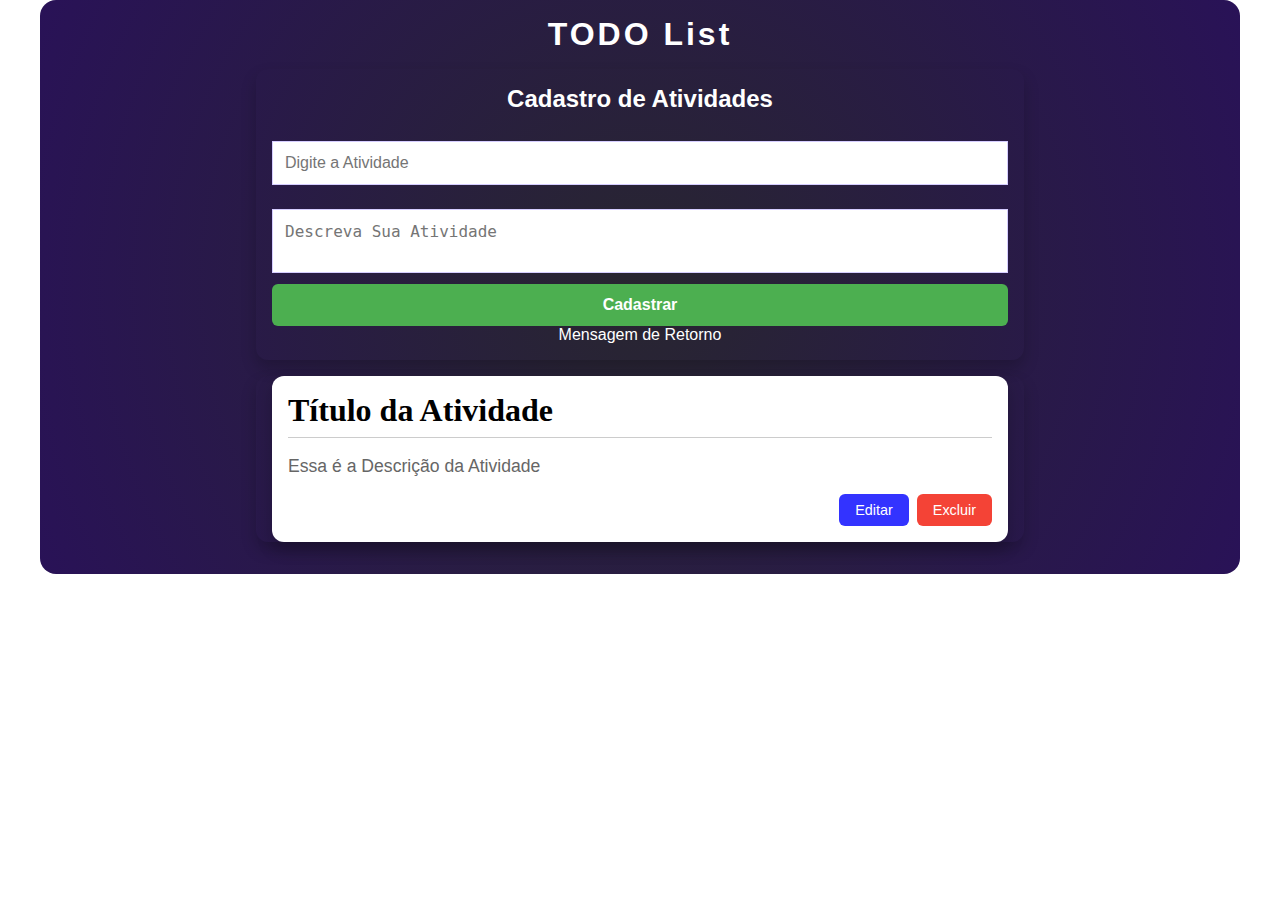
==== frontend/index.html @ 3afcfeef "..." ====
<!DOCTYPE html>
<html lang="pt-br">
<head>
    <meta charset="UTF-8">
    <meta name="viewport" content="width=device-width, initial-scale=1.0">
    <title>AVALIAÇÃO - API</title>
    <link rel="stylesheet" href="./css/style.css">
</head>
<body>

    <div class="container">
        <header class="header">
                <h1 class="header__title"> TODO List </h1>
                <section id="form-container" class="form-container">
                    <h2 class="form-container__title">Cadastro de Atividades</h2>
                        <form id="item-form" action="#"  method="post"> 
                            <input 
                            type="text" 
                            name="titulo" 
                            id="titulo" 
                            class="item-form__input"
                            placeholder="Digite a Atividade"
                            />
                            <textarea id="descricao" class="item-form__textarea" placeholder="Descreva Sua Atividade"></textarea>
                            <button type="submit" class="item-form__button"> Cadastrar </button>
                        </form>
                        <div id="message" class="message"> Mensagem de Retorno </div>
                </section>
        </header>

        <main class="main">
            <section id="item-list" class="item-list"> 
                <article class="item-card"> 

                    <header class="item-card__header"> 
                        <h1 class="item-card__title"> Título da Atividade </h1>
                    </header>

                    <section class="item-card__body"> 
                        <p class="item-card__description">
                            Essa é a Descrição da Atividade 
                        </p>
                    </section>

                    <footer class="item-card__footer"> 
                        <button class="item-card__button item-card__button--edit"> 
                            Editar 
                        </button>

                        <button class="item-card__button item-card__button--delete"> 
                            Excluir 
                        </button>
                    </footer> 

                </article>
            </section>
        </main>
    </div>

    <script src="/frontend/js/app.js"> </script>
    
</body>
</html>
---- frontend/css/style.css ----
*{
    margin: 0;
    padding: 0;
    box-sizing: border-box;
  }
  
  :root{
    --purple-700: #282630;
    --purple-500: #291257;
    --red-400: #e53935;
    --red-300: #f44336;
    --blue-400:#1a1aff;
    --blue-300: #3333ff;
    --gray-200: #d5cdff;
  
    --black: #000;
    --white: #FFF;
  
    --lg-screen: 1200px;
    --md-screen: 768px;
    --sm-screen: 576px;
  }
  
  body{
    font-family: "Poppins", sans-serif;
  
  }
  
  .container{
    background: radial-gradient(circle, var(--purple-700), var(--purple-500));
    border-radius: 1rem;
    max-width: var(--lg-screen);
    min-width: var(--sm-screen);
    margin: 0 auto;
    height: 100%;
    padding-bottom: 1rem;
  }
  
  .header{
    padding: 1rem 2rem 0;
    text-align: center;
  
  }
  
  .header__title{
    color: var(--white);
    font-weight: 600;
    letter-spacing: 3px;
  }
  
  .form-container{
    max-width: var(--md-screen);
    margin: 1rem auto;
    padding: 1rem;
    border-radius: 12px;
    box-shadow: 0px 8px 16px rgba(0, 0, 0, 0.2);
  }
  
  .form-container__title{
    font-size: 1.5rem;
    font-weight: 700;
    margin-bottom: 1rem;
    color: var(--white);
  }
  
  #item-form{
    display: flex;
    flex-direction: column;
    gap: 0.725rem;
  }
  
  .item-form__input,
  .item-form__textarea{
    width: 100%;
    margin-top: 0.75em;
    padding: 0.75em;
    border:1px solid var(--gray-200);
    font-size: 1rem;
    color: #333;
  }
  
  .item-form__textarea{
    resize: none;
  }
  .item-form__button{
    padding: 0.75rem 1.5rem;
    background-color: #4caf50;
    color: var(--white);
    border: none;
    border-radius: 6px;
    font-size: 1rem;
    font-weight: 700;
    cursor: pointer;
    transition: background-color 0.3s ease ;
  }
  
  .main{
    margin-top: 1rem;
  }
  .item-list{
    max-width: var(--md-screen);
    margin: 0 auto;
    padding: 0 1rem;
    border-radius: 12px;
    box-shadow: 0 8px 16px rgba(0, 0, 0, 0.2);
  }
  .item-card{
    width: 100%;
    margin: 1rem auto;
    padding: 1rem;
    background-color: var(--white);
    border-radius: 12px;
    box-shadow: 0 8px 16px rgba(0, 0, 0, 0.2);
    display: flex;
    flex-direction: column;
    gap: 1rem;
  }
  .item-card__header{
    border-bottom: 1px solid #ccc;
    padding-bottom: 0.5rem;
  }
  .item-card__title{
    font-family: 'Poppins', serif;
    font-weight: 600;
  }
  .item-card__body{
    flex-grow: 1;
  }
  .item-card__description{
    font-size: 1.1rem;
    line-height: 1.5rem;
    margin: 0;
    color: #666;
  }
  .item-card__footer{
    display: flex;
    justify-content: flex-end;
    gap: 0.5rem;
  }
  .item-card__button{
    padding: .5rem 1rem;
    font-size: .9rem;
    border: none;
    border-radius: 6px;
    cursor: pointer;
    transition: all 0.2sa;
  }
  .item-card__button--edit{
    background-color: var(--blue-300);
    color: var(--white);
  }
  .item-card__button--edit:hover{
    background-color: var(--blue-400);
  }
  .item-card__button--delete{
    background-color: var(--red-300);
    color: var(--white);
  }
  .item-card__button--delete:hover{
    background-color: var(--red-400);
  }
  
  .message{
    color: var(--white);
  }
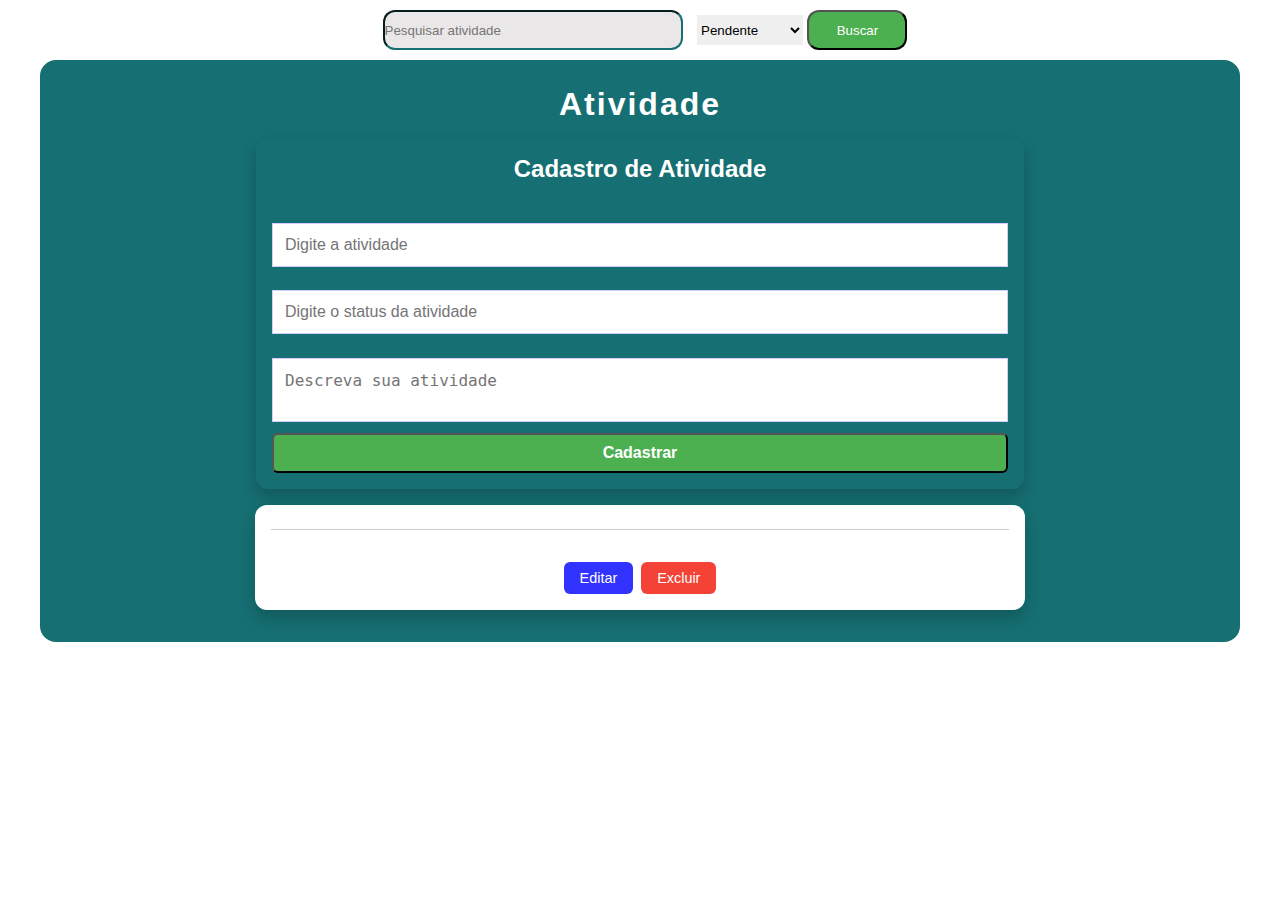
==== commit 0d1663f0: "atualizando" ====
--- a/frontend/index.html
+++ b/frontend/index.html
@@ -1,63 +1,74 @@
 <!DOCTYPE html>
-<html lang="pt-br">
-<head>
-    <meta charset="UTF-8">
-    <meta name="viewport" content="width=device-width, initial-scale=1.0">
-    <title>AVALIAÇÃO - API</title>
-    <link rel="stylesheet" href="./css/style.css">
-</head>
-<body>
-
+<html lang="en">
+  <head>
+    <meta charset="UTF-8" />
+    <meta name="viewport" content="width=device-width, initial-scale=1.0" />
+    <title>AVALIAÇÃO API</title>
+    <link rel="stylesheet" href="./css/style.css" />
+  </head>
+  <body>
+    <header class="search">
+      <nav class="barra de pesquisa">
+        <input
+          class="pesquisar"
+          placeholder="Pesquisar atividade"
+          type="search"
+        />
+        <select class="categoria">
+          <option>Pendente</option>
+          <option>Não Pendente</option>
+        </select>
+        <button class="btn">Buscar</button>
+      </nav>
+    </header>
     <div class="container">
-        <header class="header">
-                <h1 class="header__title"> TODO List </h1>
-                <section id="form-container" class="form-container">
-                    <h2 class="form-container__title">Cadastro de Atividades</h2>
-                        <form id="item-form" action="#"  method="post"> 
-                            <input 
-                            type="text" 
-                            name="titulo" 
-                            id="titulo" 
-                            class="item-form__input"
-                            placeholder="Digite a Atividade"
-                            />
-                            <textarea id="descricao" class="item-form__textarea" placeholder="Descreva Sua Atividade"></textarea>
-                            <button type="submit" class="item-form__button"> Cadastrar </button>
-                        </form>
-                        <div id="message" class="message"> Mensagem de Retorno </div>
+      <header class="header">
+        <h1 class="header__title">Atividade</h1>
+        <section id="form-container" class="form-container">
+          <form id="item-form" action="#" method="post">
+            <h2 class="form-container__title">Cadastro de Atividade</h2>
+            <input
+              type="text"
+              name="titulo"
+              id="titulo"
+              class="item-form__input"
+              placeholder="Digite a atividade"
+            />
+            <input
+              type="text"
+              name="status"
+              id="status"
+              class="item-form__input"
+              placeholder="Digite o status da atividade"
+            />
+            <textarea
+              id="descricao"
+              name="descricao"
+              class="item-form__textarea"
+              placeholder="Descreva sua atividade"
+            ></textarea>
+            <button type="submit" class="item-form__button">Cadastrar</button>
+          </form>
+          <div id="message" class="message"></div>
+        </section>
+      </header>
+      <main>
+        <section id="item-list" class="item-list">
+            <article class="item-card">
+                <header class="item-card__header">
+                  <h1 class="item-card__title"></h1>
+                </header>
+                <section class="item-card__body">
+                  <p class="item-card__description"></p>
                 </section>
-        </header>
-
-        <main class="main">
-            <section id="item-list" class="item-list"> 
-                <article class="item-card"> 
-
-                    <header class="item-card__header"> 
-                        <h1 class="item-card__title"> Título da Atividade </h1>
-                    </header>
-
-                    <section class="item-card__body"> 
-                        <p class="item-card__description">
-                            Essa é a Descrição da Atividade 
-                        </p>
-                    </section>
-
-                    <footer class="item-card__footer"> 
-                        <button class="item-card__button item-card__button--edit"> 
-                            Editar 
-                        </button>
-
-                        <button class="item-card__button item-card__button--delete"> 
-                            Excluir 
-                        </button>
-                    </footer> 
-
-                </article>
-            </section>
-        </main>
+                <footer class="item-card__footer">
+                  <button onclick="editItem()" class="item-card__button item-card__button--edit">Editar</button>
+                  <button onclick="deleteItem()" class="item-card__button item-card__button--delete">Excluir</button>
+                </footer>
+              </article>
+        </section>
+      </main>
     </div>
-
-    <script src="/frontend/js/app.js"> </script>
-    
-</body>
-</html>
+    <script src="./js/app.js"></script>
+  </body>
+</html>--- a/frontend/css/style.css
+++ b/frontend/css/style.css
@@ -1,167 +1,200 @@
-
-*{
-    margin: 0;
-    padding: 0;
-    box-sizing: border-box;
-  }
-  
-  :root{
-    --purple-700: #282630;
-    --purple-500: #291257;
-    --red-400: #e53935;
-    --red-300: #f44336;
-    --blue-400:#1a1aff;
-    --blue-300: #3333ff;
-    --gray-200: #d5cdff;
-  
-    --black: #000;
-    --white: #FFF;
-  
-    --lg-screen: 1200px;
-    --md-screen: 768px;
-    --sm-screen: 576px;
-  }
-  
-  body{
-    font-family: "Poppins", sans-serif;
-  
-  }
-  
-  .container{
-    background: radial-gradient(circle, var(--purple-700), var(--purple-500));
-    border-radius: 1rem;
-    max-width: var(--lg-screen);
-    min-width: var(--sm-screen);
-    margin: 0 auto;
-    height: 100%;
-    padding-bottom: 1rem;
-  }
-  
-  .header{
-    padding: 1rem 2rem 0;
-    text-align: center;
-  
-  }
-  
-  .header__title{
-    color: var(--white);
-    font-weight: 600;
-    letter-spacing: 3px;
-  }
-  
-  .form-container{
-    max-width: var(--md-screen);
-    margin: 1rem auto;
-    padding: 1rem;
-    border-radius: 12px;
-    box-shadow: 0px 8px 16px rgba(0, 0, 0, 0.2);
-  }
-  
-  .form-container__title{
-    font-size: 1.5rem;
-    font-weight: 700;
-    margin-bottom: 1rem;
-    color: var(--white);
-  }
-  
-  #item-form{
-    display: flex;
-    flex-direction: column;
-    gap: 0.725rem;
-  }
-  
-  .item-form__input,
-  .item-form__textarea{
-    width: 100%;
-    margin-top: 0.75em;
-    padding: 0.75em;
-    border:1px solid var(--gray-200);
-    font-size: 1rem;
-    color: #333;
-  }
-  
-  .item-form__textarea{
-    resize: none;
-  }
-  .item-form__button{
-    padding: 0.75rem 1.5rem;
-    background-color: #4caf50;
-    color: var(--white);
-    border: none;
-    border-radius: 6px;
-    font-size: 1rem;
-    font-weight: 700;
-    cursor: pointer;
-    transition: background-color 0.3s ease ;
-  }
-  
-  .main{
-    margin-top: 1rem;
-  }
-  .item-list{
-    max-width: var(--md-screen);
-    margin: 0 auto;
-    padding: 0 1rem;
-    border-radius: 12px;
-    box-shadow: 0 8px 16px rgba(0, 0, 0, 0.2);
-  }
-  .item-card{
-    width: 100%;
-    margin: 1rem auto;
-    padding: 1rem;
-    background-color: var(--white);
-    border-radius: 12px;
-    box-shadow: 0 8px 16px rgba(0, 0, 0, 0.2);
-    display: flex;
-    flex-direction: column;
-    gap: 1rem;
-  }
-  .item-card__header{
-    border-bottom: 1px solid #ccc;
-    padding-bottom: 0.5rem;
-  }
-  .item-card__title{
-    font-family: 'Poppins', serif;
-    font-weight: 600;
-  }
-  .item-card__body{
-    flex-grow: 1;
-  }
-  .item-card__description{
-    font-size: 1.1rem;
-    line-height: 1.5rem;
-    margin: 0;
-    color: #666;
-  }
-  .item-card__footer{
-    display: flex;
-    justify-content: flex-end;
-    gap: 0.5rem;
-  }
-  .item-card__button{
-    padding: .5rem 1rem;
-    font-size: .9rem;
-    border: none;
-    border-radius: 6px;
-    cursor: pointer;
-    transition: all 0.2sa;
-  }
-  .item-card__button--edit{
-    background-color: var(--blue-300);
-    color: var(--white);
-  }
-  .item-card__button--edit:hover{
-    background-color: var(--blue-400);
-  }
-  .item-card__button--delete{
-    background-color: var(--red-300);
-    color: var(--white);
-  }
-  .item-card__button--delete:hover{
-    background-color: var(--red-400);
-  }
-  
-  .message{
-    color: var(--white);
-  }
-  +* {
+  margin: 0;
+  padding: 0;
+  box-sizing: border-box;
+}
+
+:root {
+  --purple-700: #282630;
+  --purple-500: #291257;
+  --red-400: #e53935;
+  --red-300: #f44336;
+  --blue-400: #1a1aff;
+  --blue-300: #3333ff;
+  --gray-200: #d5cdff;
+
+  --black: #000;
+  --white: #fff;
+
+  --lg-screen: 1200px;
+  --md-screen: 768px;
+  --sm-screen: 576px;
+}
+
+body {
+  font-family: "Poppins", sans-serif;
+}
+
+.container {
+  border-radius: 1rem;
+  max-width: var(--lg-screen);
+  min-width: var(--sm-screen);
+  margin: 0 auto;
+  height: 100%;
+  padding-bottom: 1rem;
+  background-color: rgb(22, 111, 114);
+}
+
+.header {
+  padding: 1rem 2rem 0;
+  text-align: center;
+}
+
+.form-container__title {
+  font-size: 1.5rem;
+  font-weight: 700;
+  margin-bottom: 1rem;
+  color: white;
+}
+
+.header {
+  padding: 1rem 2rem 0;
+  text-align: center;
+}
+
+.header__title {
+  color: var(--white);
+  letter-spacing: 2px;
+  margin: 10px;
+}
+
+.form-container {
+  max-width: var(--md-screen);
+  margin: 1rem auto;
+  padding: 1rem;
+  border-radius: 12px;
+  box-shadow: 0px 8px 16px rgba(0, 0, 0, 0.2);
+}
+
+#item-form {
+  display: flex;
+  flex-direction: column;
+  gap: 0.725rem;
+}
+
+textarea {
+  resize: none;
+}
+
+.item-form__input,
+.item-form__textarea {
+  width: 100%;
+  margin-top: 0.75em;
+  padding: 0.75em;
+  border: 1px solid var(--gray-200);
+  font-size: 1rem;
+  color: #333;
+}
+
+.item-form__button {
+  background-color: #4caf50;
+  color: var(--white);
+  font-size: 1rem;
+  font-weight: 700;
+  cursor: pointer;
+  transition: background-color 0.3s ease;
+  border-radius: 6px;
+  height: 40px;
+}
+
+.search {
+  align-items: center;
+  justify-content: center;
+  display: flex;
+  flex-direction: column;
+}
+
+.pesquisar {
+  height: 40px;
+  margin: 10px;
+  width: 300px;
+  border-radius: 12px;
+  border-color: rgb(22, 111, 114);
+  background-color: rgb(233, 231, 231);
+  color: var(--black);
+}
+
+.btn {
+  width: 100px;
+  height: 40px;
+  border-radius: 12px;
+  background-color: #4caf50;
+  color: white;
+  cursor: pointer;
+  transition: all 0.5s ease;
+}
+
+.item-card__description {
+  font-size: 1.1rem;
+  line-height: 1.5rem;
+  margin: 0;
+  color: #666;
+}
+
+.item-card__footer {
+  display: flex;
+  justify-content: center;
+  gap: 0.5rem;
+}
+
+.item-card__button {
+  padding: 0.5rem 1rem;
+  font-size: 0.9rem;
+  border: none;
+  border-radius: 6px;
+  cursor: pointer;
+  transition: all 0.3s ease;
+}
+
+.item-card__button--edit {
+  background-color: var(--blue-300);
+  color: var(--white);
+}
+
+.item-card__button--edit:hover {
+  background-color: var(--blue-400);
+}
+
+.item-card__button--delete {
+  background-color: var(--red-300);
+  color: var(--white);
+}
+
+.item-card__button--delete:hover {
+  background-color: var(--red-400);
+}
+
+.message {
+  color: var(--white);
+}
+
+.item-card {
+  width: 770px;
+  margin: 1rem auto;
+  padding: 1rem;
+  background-color: var(--white);
+  border-radius: 12px;
+  box-shadow: 0 8px 16px rgba(0, 0, 0, 0.2);
+  display: flex;
+  flex-direction: column;
+  gap: 1rem;
+}
+
+.item-card__header {
+  border-bottom: 1px solid #ccc;
+  padding-bottom: 0.5rem;
+}
+
+.item-card__title {
+  font-family: "poppins" sans-serif;
+  font-weight: 600;
+}
+
+.item-card__body {
+  flex-grow: 1;
+}
+
+.categoria {
+  height: 30px;
+    border: 3px;
+}